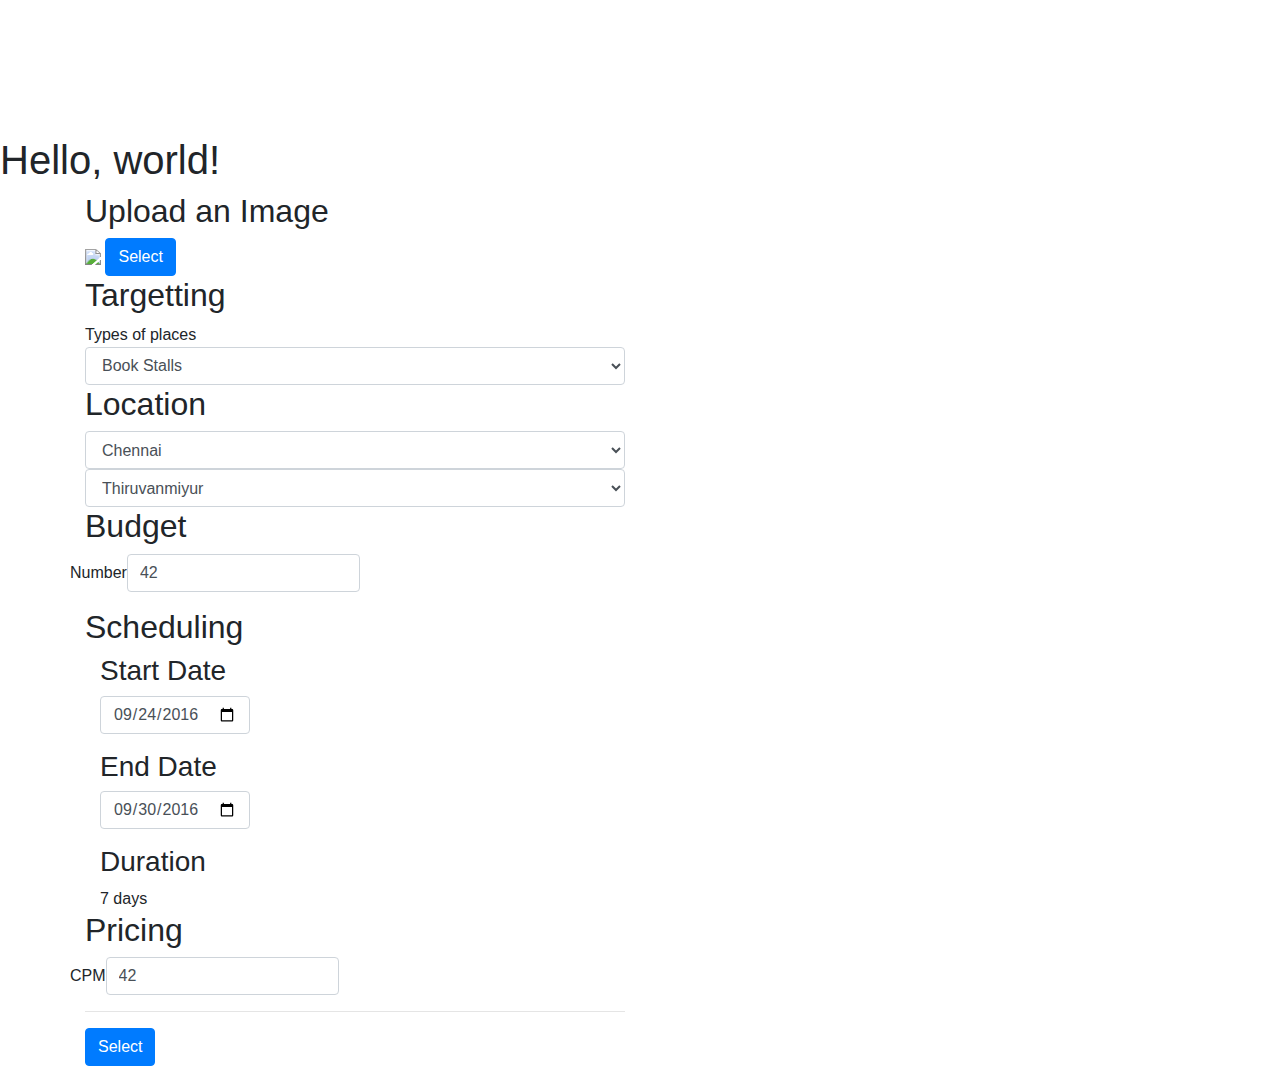
==== kwyjibo/templates/new-promo.html @ 8abfadd8 "new promo page" ====
<!DOCTYPE html>
<html lang="en">
  <head>
    <meta charset="utf-8">
    <meta http-equiv="X-UA-Compatible" content="IE=edge">
    <meta name="viewport" content="width=device-width, initial-scale=1">
    <!-- The above 3 meta tags *must* come first in the head; any other head content must come *after* these tags -->
    <title>New Promo</title>

    <!-- Bootstrap -->
    <link href="https://cdnjs.cloudflare.com/ajax/libs/twitter-bootstrap/4.0.0-alpha/css/bootstrap.min.css" rel="stylesheet">
    <link href="style.css" type="text/css" rel="stylesheet">

    <!-- HTML5 shim and Respond.js for IE8 support of HTML5 elements and media queries -->
    <!-- WARNING: Respond.js doesn't work if you view the page via file:// -->
    <!--[if lt IE 9]>
      <script src="https://oss.maxcdn.com/html5shiv/3.7.3/html5shiv.min.js"></script>
      <script src="https://oss.maxcdn.com/respond/1.4.2/respond.min.js"></script>
    <![endif]-->
  </head>
  <body>
    <nav class="navbar navbar-fixed-top navbar-dark bg-inverse">
      <a class="navbar-brand" href="#">Project name</a>
      <ul class="nav navbar-nav">
        <li class="nav-item active">
          <a class="nav-link" href="#">Home <span class="sr-only">(current)</span></a>
        </li>
        <li class="nav-item">
          <a class="nav-link" href="#">About</a>
        </li>
        <li class="nav-item">
          <a class="nav-link" href="#">Contact</a>
        </li>
      </ul>
    </nav>

    <h1>Hello, world!</h1>
    <div class="container">
      <div class="row">
        <div class="col-md-6 col-md-push-3">
          <div class="media-upload">
            <h2>Upload an Image</h2>
            <img src="http://placehold.it/1024x512" class="img-responsive">
            <button type="button" class="btn btn-primary">Select</button>
          </div>
        </div>
      </div>
      <div class="row">
        <div class="col-md-6 col-md-push-3">
          <h2>Targetting</h2>
          <span>Types of places</span>
          <select class="form-control">
            <option>Book Stalls</option>
            <option>Pan Shops</option>
            <option>Tea Shops</option>
            <option>Super Markets</option>
          </select>
        </div>
      </div>
      <div class="row">
        <div class="col-md-6 col-md-push-3">

          <h2>Location</h2>
          <select class="form-control">
            <option>Chennai</option>
            <option>Bangalore</option>
          </select>
          <select class="form-control">
            <option>Thiruvanmiyur</option>
            <option>Adyar</option>
            <option>Besant Nagar</option>
            <option>Kottivakkam</option>
            <option>Thiruvanmiyur</option>
            <option>Thiruvanmiyur</option>
            <option>Thiruvanmiyur</option>
            <option>Thiruvanmiyur</option>
          </select>

        </div>
      </div>
      <div class="row">
        <div class="col-md-6 col-md-push-3">
          <h2>Budget</h2>
          <div class="form-group row">
            <label for="example-number-input" class="col-xs-2 col-form-label">Number</label>
            <div class="col-xs-6">
              <input class="form-control" type="number" value="42" id="example-number-input">
            </div>
          </div>
        </div>
      </div>
      <div class="row">
        <div class="col-md-6 col-md-push-3">
          <h2>Scheduling</h2>
          <div class="col-md-4">
            <h3>Start Date</h3>
            <div class="form-group">
              
              
                <input class="form-control" type="date" value="2016-09-24" id="promo-start-date">
              
            </div>
          </div>
          <div class="col-md-4">
            <h3>End Date</h3>
            <div class="form-group">
              
              
                <input class="form-control" type="date" value="2016-09-30" id="promo-end-date">
              
            </div>
          </div>
          <div class="col-md-4">
            <h3>Duration</h3>
            <span>7 days</span>
          </div>
        </div>
      </div>
      <div class="row">
        <div class="col-md-6 col-md-push-3">
          <h2>Pricing</h2>
          <div class="form-group row">
            <label for="example-number-input" class="col-xs-2 col-form-label">CPM</label>
            <div class="col-xs-6">
              <input class="form-control" type="number" value="42" id="example-number-input">
            </div>
          </div>
          <hr>          
          <button type="button" class="btn btn-primary">Select</button>
          <br>
          <br>
        </div>
      </div>
      

    </div>
    <!-- jQuery (necessary for Bootstrap's JavaScript plugins) -->
    <script src="https://ajax.googleapis.com/ajax/libs/jquery/1.12.4/jquery.min.js"></script>
    <!-- Include all compiled plugins (below), or include individual files as needed -->
    <script src="https://cdnjs.cloudflare.com/ajax/libs/twitter-bootstrap/4.0.0-alpha/js/bootstrap.min.js"></script>
  </body>
</html>
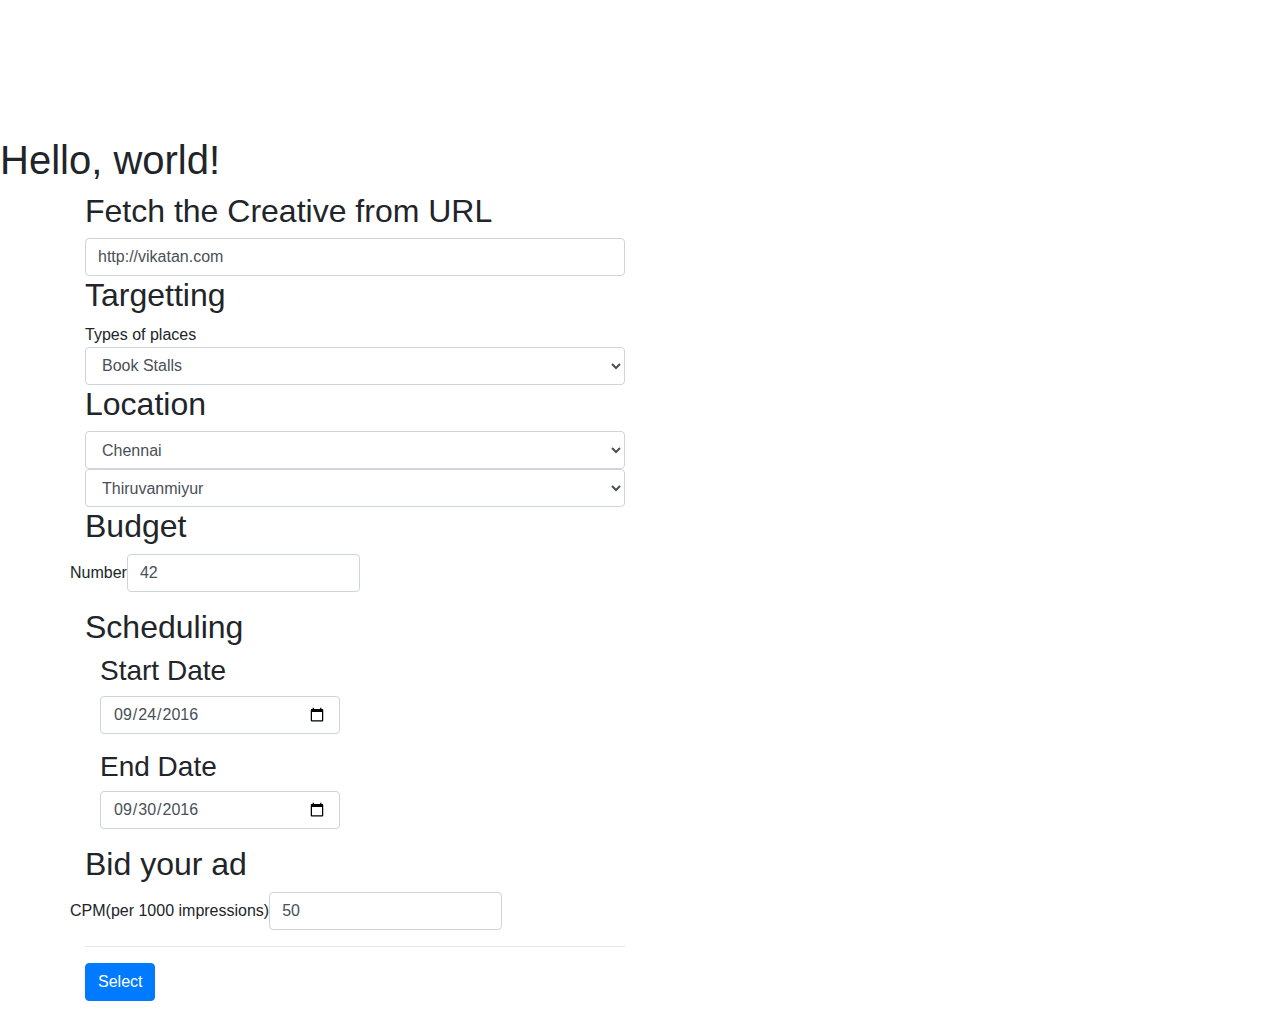
==== commit 4b06a790: "minor changes" ====
--- a/kwyjibo/templates/new-promo.html
+++ b/kwyjibo/templates/new-promo.html
@@ -39,9 +39,8 @@
       <div class="row">
         <div class="col-md-6 col-md-push-3">
           <div class="media-upload">
-            <h2>Upload an Image</h2>
-            <img src="http://placehold.it/1024x512" class="img-responsive">
-            <button type="button" class="btn btn-primary">Select</button>
+            <h2>Fetch the Creative from URL</h2>
+            <input class="form-control" type="url" value="http://vikatan.com" id="ad-image-url">
           </div>
         </div>
       </div>
@@ -54,6 +53,7 @@
             <option>Pan Shops</option>
             <option>Tea Shops</option>
             <option>Super Markets</option>
+            <option>All</option>
           </select>
         </div>
       </div>
@@ -70,10 +70,6 @@
             <option>Adyar</option>
             <option>Besant Nagar</option>
             <option>Kottivakkam</option>
-            <option>Thiruvanmiyur</option>
-            <option>Thiruvanmiyur</option>
-            <option>Thiruvanmiyur</option>
-            <option>Thiruvanmiyur</option>
           </select>
 
         </div>
@@ -92,37 +88,27 @@
       <div class="row">
         <div class="col-md-6 col-md-push-3">
           <h2>Scheduling</h2>
-          <div class="col-md-4">
+          <div class="col-md-6">
             <h3>Start Date</h3>
             <div class="form-group">
-              
-              
-                <input class="form-control" type="date" value="2016-09-24" id="promo-start-date">
-              
+              <input class="form-control" type="date" value="2016-09-24" id="promo-start-date">
             </div>
           </div>
-          <div class="col-md-4">
+          <div class="col-md-6">
             <h3>End Date</h3>
             <div class="form-group">
-              
-              
-                <input class="form-control" type="date" value="2016-09-30" id="promo-end-date">
-              
+              <input class="form-control" type="date" value="2016-09-30" id="promo-end-date">
             </div>
-          </div>
-          <div class="col-md-4">
-            <h3>Duration</h3>
-            <span>7 days</span>
           </div>
         </div>
       </div>
       <div class="row">
         <div class="col-md-6 col-md-push-3">
-          <h2>Pricing</h2>
+          <h2>Bid your ad</h2>
           <div class="form-group row">
-            <label for="example-number-input" class="col-xs-2 col-form-label">CPM</label>
+            <label for="example-number-input" class="col-xs-2 col-form-label">CPM(per 1000 impressions)</label>
             <div class="col-xs-6">
-              <input class="form-control" type="number" value="42" id="example-number-input">
+              <input class="form-control" type="number" value="50" id="cpm-amount">
             </div>
           </div>
           <hr>          
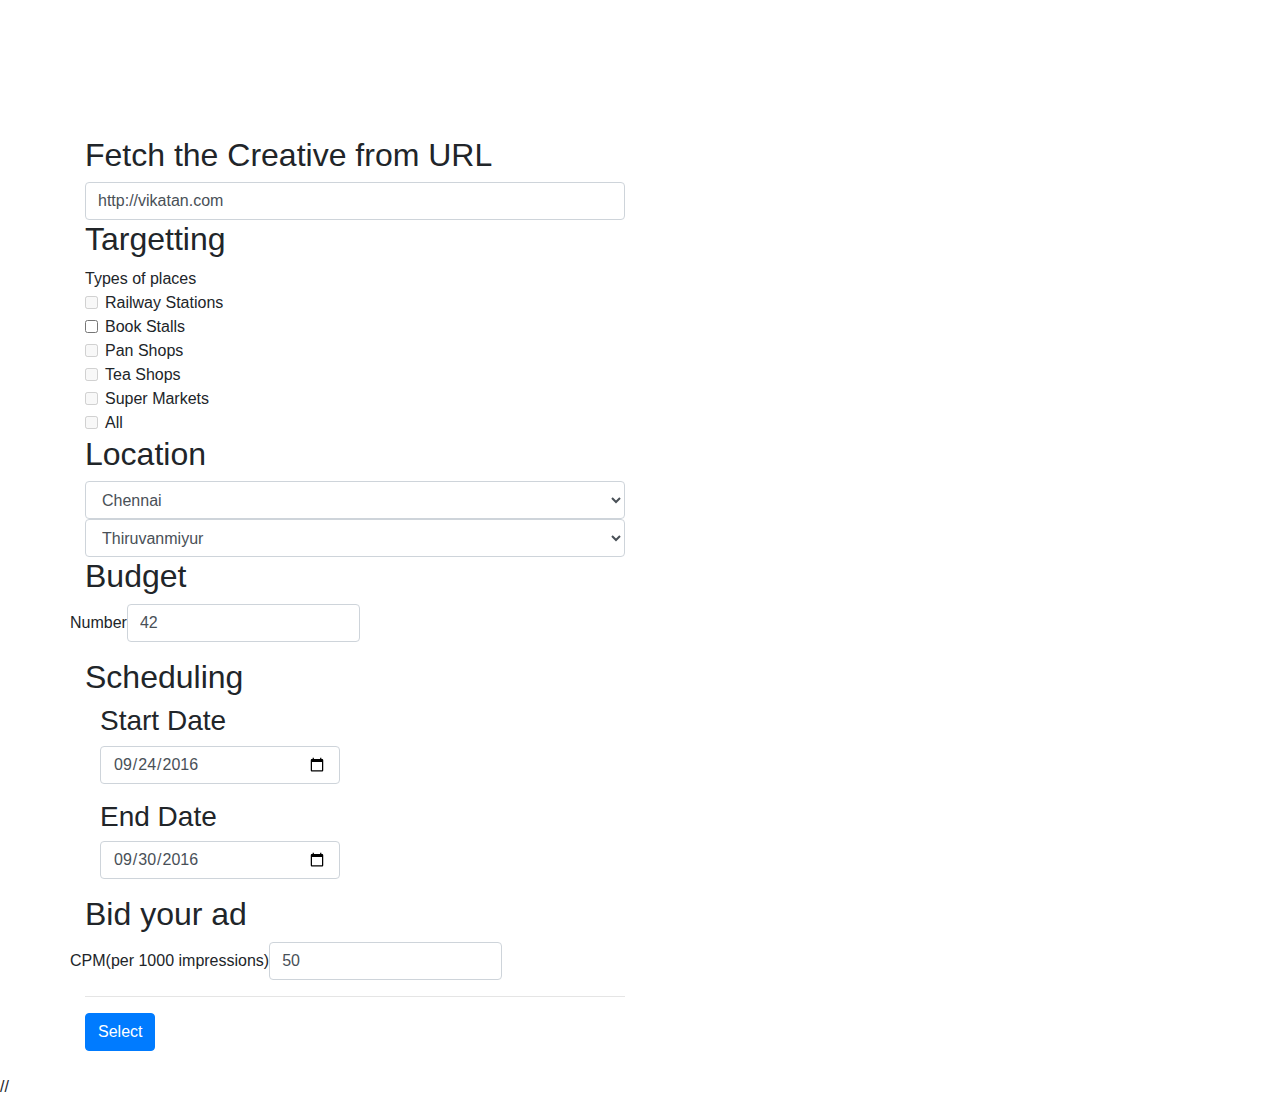
==== commit fb830f16: "form changes" ====
--- a/kwyjibo/templates/new-promo.html
+++ b/kwyjibo/templates/new-promo.html
@@ -34,7 +34,6 @@
       </ul>
     </nav>
 
-    <h1>Hello, world!</h1>
     <div class="container">
       <div class="row">
         <div class="col-md-6 col-md-push-3">
@@ -44,17 +43,49 @@
           </div>
         </div>
       </div>
+      <form>
+        
+      
       <div class="row">
         <div class="col-md-6 col-md-push-3">
           <h2>Targetting</h2>
           <span>Types of places</span>
-          <select class="form-control">
-            <option>Book Stalls</option>
-            <option>Pan Shops</option>
-            <option>Tea Shops</option>
-            <option>Super Markets</option>
-            <option>All</option>
-          </select>
+          <div class="form-check">
+            <label class="form-check-label">
+              <input class="form-check-input" type="checkbox" value="Railway Stations" disabled>
+              Railway Stations
+            </label>
+          </div>
+          <div class="form-check">
+            <label class="form-check-label">
+              <input class="form-check-input" type="checkbox" value="Book Stalls">
+              Book Stalls
+            </label>
+          </div>
+          <div class="form-check">
+            <label class="form-check-label">
+              <input class="form-check-input" type="checkbox" value="Pan Shops" disabled>
+              Pan Shops
+            </label>
+          </div>
+          <div class="form-check">
+            <label class="form-check-label">
+              <input class="form-check-input" type="checkbox" value="Tea Shops" disabled>
+              Tea Shops
+            </label>
+          </div>
+          <div class="form-check">
+            <label class="form-check-label">
+              <input class="form-check-input" type="checkbox" value="Super Markets" disabled>
+              Super Markets
+            </label>
+          </div>
+          <div class="form-check">
+            <label class="form-check-label">
+              <input class="form-check-input" type="checkbox" value="All" disabled>
+              All
+            </label>
+          </div>
         </div>
       </div>
       <div class="row">
@@ -112,18 +143,33 @@
             </div>
           </div>
           <hr>          
-          <button type="button" class="btn btn-primary">Select</button>
+          <button type="button" class="btn btn-primary" id="promo-submit">Select</button>
           <br>
           <br>
         </div>
       </div>
-      
+      </form>
 
     </div>
+    
     <!-- jQuery (necessary for Bootstrap's JavaScript plugins) -->
     <script src="https://ajax.googleapis.com/ajax/libs/jquery/1.12.4/jquery.min.js"></script>
     <!-- Include all compiled plugins (below), or include individual files as needed -->
     <script src="https://cdnjs.cloudflare.com/ajax/libs/twitter-bootstrap/4.0.0-alpha/js/bootstrap.min.js"></script>
+    // <script type="text/javascript">
+    // $(document).ready(function(){
+    //   $("#promo-submit").click(function(){
+    //       $.post("http://ec2-54-169-111-88.ap-southeast-1.compute.amazonaws.com/api/postAd", function(data, status){
+    //           alert("Data: " + data + "\nStatus: " + status);
+    //       });
+    //   });
+    // });
+    // </script>
+    <script type="text/javascript">
+      $("#promo-submit").click(function(){
+        console.log($(this).serializeArray());
+      });
+    </script>
   </body>
 </html>
 
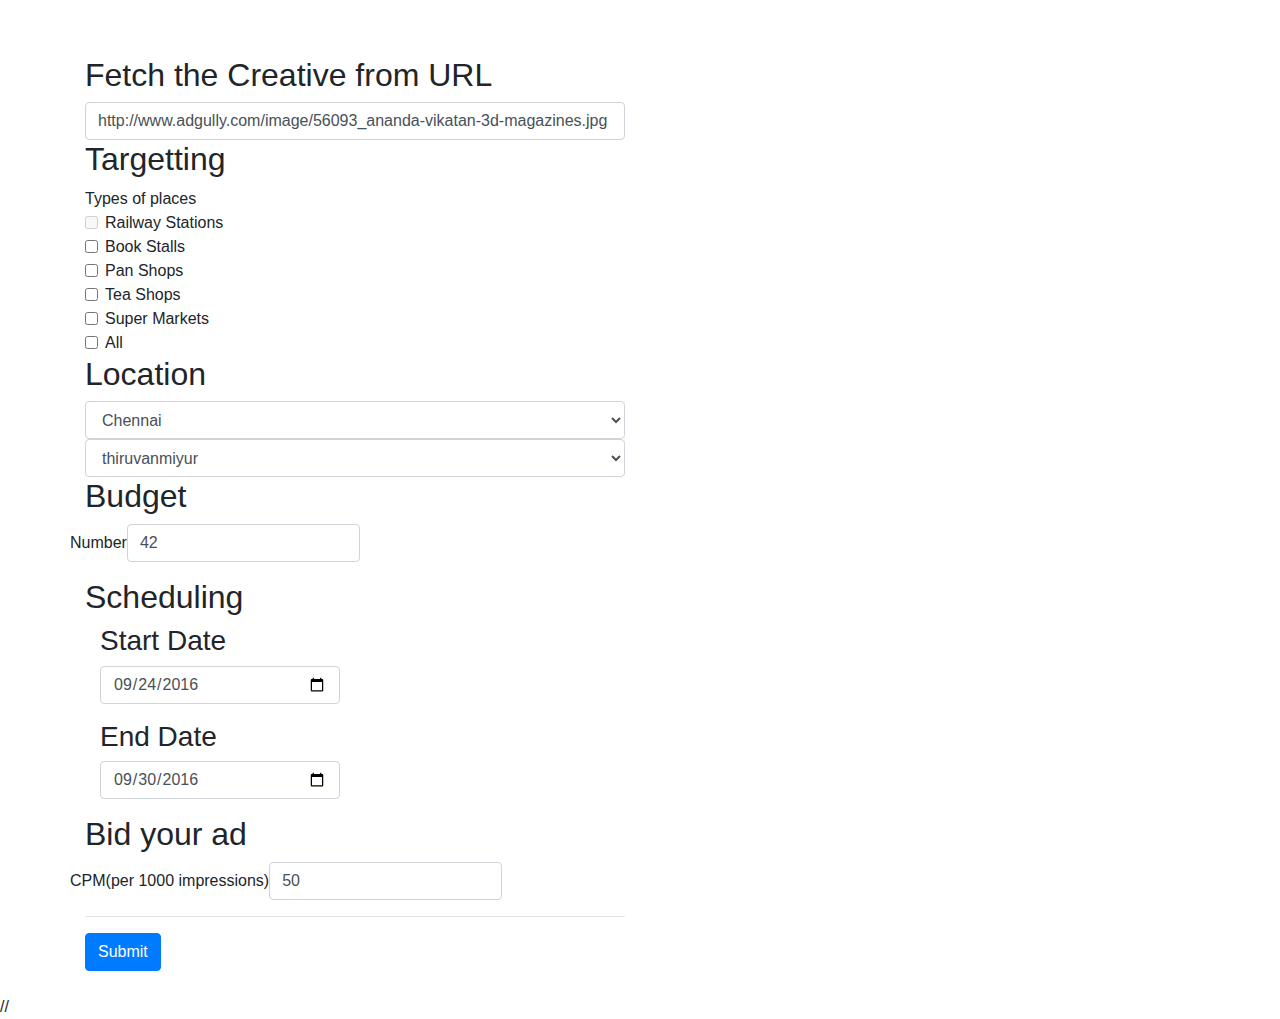
==== commit 2278bc7c: "made changes to html files" ====
--- a/kwyjibo/templates/new-promo.html
+++ b/kwyjibo/templates/new-promo.html
@@ -9,7 +9,7 @@
 
     <!-- Bootstrap -->
     <link href="https://cdnjs.cloudflare.com/ajax/libs/twitter-bootstrap/4.0.0-alpha/css/bootstrap.min.css" rel="stylesheet">
-    <link href="style.css" type="text/css" rel="stylesheet">
+    <link href="assets/style.css" type="text/css" rel="stylesheet">
 
     <!-- HTML5 shim and Respond.js for IE8 support of HTML5 elements and media queries -->
     <!-- WARNING: Respond.js doesn't work if you view the page via file:// -->
@@ -20,18 +20,7 @@
   </head>
   <body>
     <nav class="navbar navbar-fixed-top navbar-dark bg-inverse">
-      <a class="navbar-brand" href="#">Project name</a>
-      <ul class="nav navbar-nav">
-        <li class="nav-item active">
-          <a class="nav-link" href="#">Home <span class="sr-only">(current)</span></a>
-        </li>
-        <li class="nav-item">
-          <a class="nav-link" href="#">About</a>
-        </li>
-        <li class="nav-item">
-          <a class="nav-link" href="#">Contact</a>
-        </li>
-      </ul>
+      <a class="navbar-brand" href="#">KWYJIBO</a>
     </nav>
 
     <div class="container">
@@ -39,7 +28,7 @@
         <div class="col-md-6 col-md-push-3">
           <div class="media-upload">
             <h2>Fetch the Creative from URL</h2>
-            <input class="form-control" type="url" value="http://vikatan.com" id="ad-image-url">
+            <input class="form-control" type="url" value="http://www.adgully.com/image/56093_ananda-vikatan-3d-magazines.jpg" id="ad-image-url">
           </div>
         </div>
       </div>
@@ -64,25 +53,25 @@
           </div>
           <div class="form-check">
             <label class="form-check-label">
-              <input class="form-check-input" type="checkbox" value="Pan Shops" disabled>
+              <input class="form-check-input" type="checkbox" value="Pan Shops">
               Pan Shops
             </label>
           </div>
           <div class="form-check">
             <label class="form-check-label">
-              <input class="form-check-input" type="checkbox" value="Tea Shops" disabled>
+              <input class="form-check-input" type="checkbox" value="Tea Shops">
               Tea Shops
             </label>
           </div>
           <div class="form-check">
             <label class="form-check-label">
-              <input class="form-check-input" type="checkbox" value="Super Markets" disabled>
+              <input class="form-check-input" type="checkbox" value="Super Markets">
               Super Markets
             </label>
           </div>
           <div class="form-check">
             <label class="form-check-label">
-              <input class="form-check-input" type="checkbox" value="All" disabled>
+              <input class="form-check-input" type="checkbox" value="All">
               All
             </label>
           </div>
@@ -97,10 +86,10 @@
             <option>Bangalore</option>
           </select>
           <select class="form-control">
-            <option>Thiruvanmiyur</option>
-            <option>Adyar</option>
-            <option>Besant Nagar</option>
-            <option>Kottivakkam</option>
+            <option>thiruvanmiyur</option>
+            <option>adyar</option>
+            <option>besant nagar</option>
+            <option>kottivakkam</option>
           </select>
 
         </div>
@@ -143,7 +132,7 @@
             </div>
           </div>
           <hr>          
-          <button type="button" class="btn btn-primary" id="promo-submit">Select</button>
+          <button type="submit" class="btn btn-primary" id="promo-submit">Submit</button>
           <br>
           <br>
         </div>
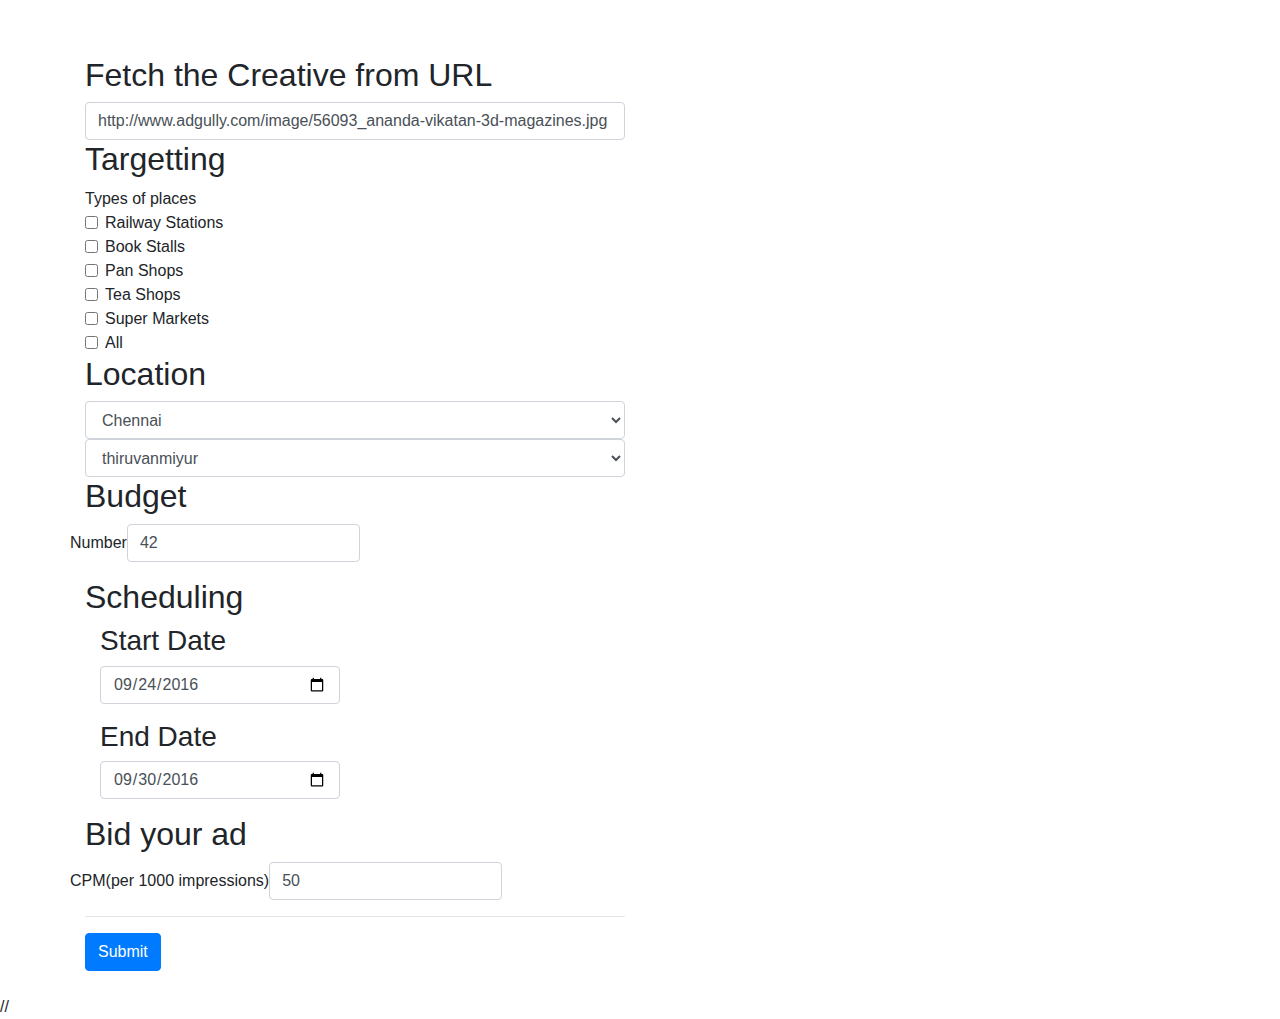
==== commit 58454e7f: "changed post method" ====
--- a/kwyjibo/templates/new-promo.html
+++ b/kwyjibo/templates/new-promo.html
@@ -41,7 +41,7 @@
           <span>Types of places</span>
           <div class="form-check">
             <label class="form-check-label">
-              <input class="form-check-input" type="checkbox" value="Railway Stations" disabled>
+              <input class="form-check-input" type="checkbox" value="Railway Stations">
               Railway Stations
             </label>
           </div>
@@ -81,11 +81,11 @@
         <div class="col-md-6 col-md-push-3">
 
           <h2>Location</h2>
-          <select class="form-control">
+          <select class="form-control" id="city">
             <option>Chennai</option>
             <option>Bangalore</option>
           </select>
-          <select class="form-control">
+          <select class="form-control" id="region">
             <option>thiruvanmiyur</option>
             <option>adyar</option>
             <option>besant nagar</option>
@@ -156,7 +156,13 @@
     // </script>
     <script type="text/javascript">
       $("#promo-submit").click(function(){
-        console.log($(this).serializeArray());
+        var data = {'cpmAmount':$("#cpm-amount").val(), "imgUrl":$("#ad-image-url").val(), "city":$("#city").val(), 'region':$("#region").val(), "validFrom":$("#promo-start-date").val(), 'validTo':$("#promo-end-date").val()}
+        console.log(data);
+        $.post("http://ec2-54-169-111-88.ap-southeast-1.compute.amazonaws.com/api/postAd", function(data, status){
+                console.log("asdasdasd");
+               alert("Data: " + data + "\nStatus: " + status);
+            });
+        //console.log($(this).serializeArray());
       });
     </script>
   </body>
